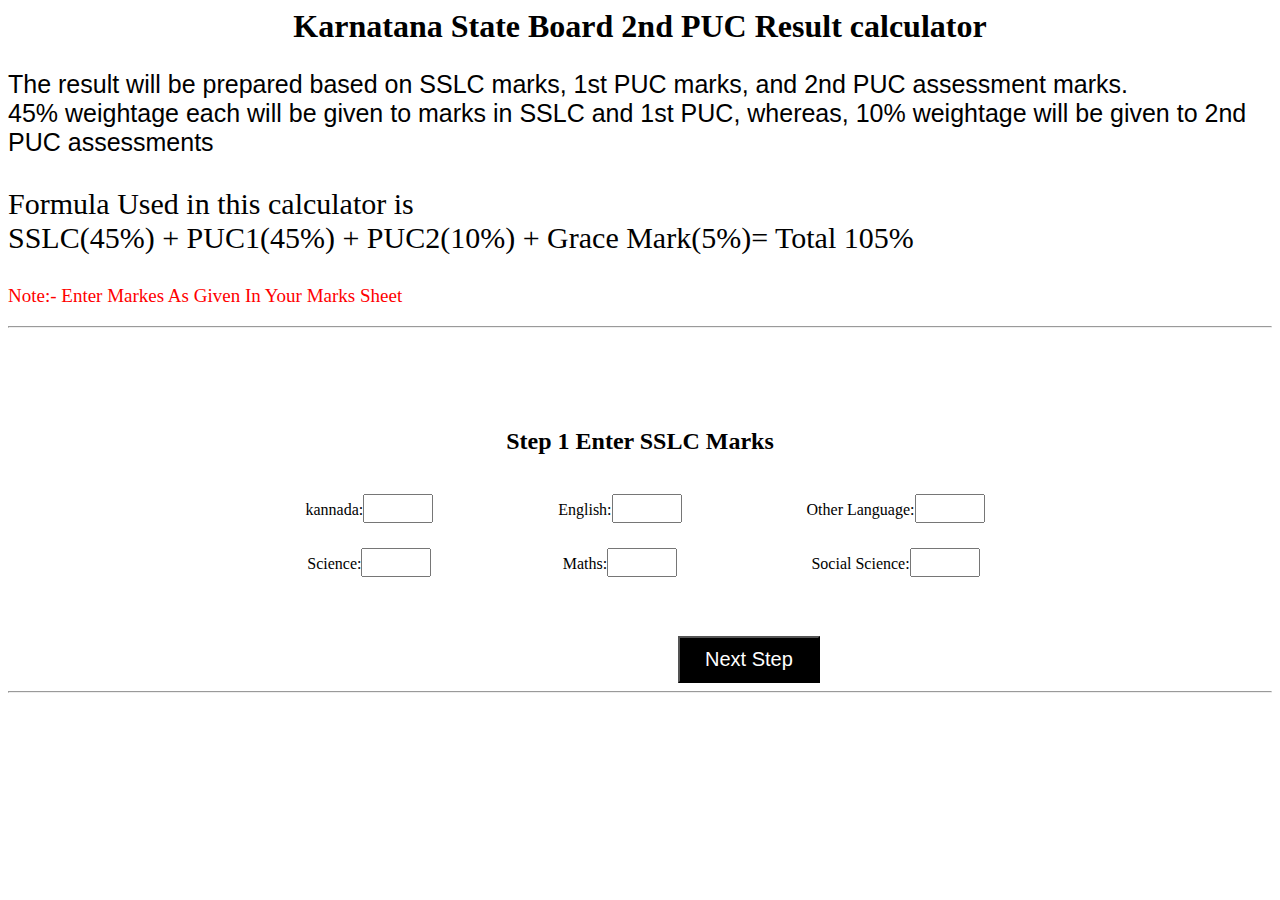
==== index.html @ 1ce71e9f "9.4" ====
<html>
    <title>Karnatana State Board PUC Result calculator</title>
    <head> <link rel="stylesheet" href="index.css"></head>
    <body><h1 style="text-align: center;">Karnatana State Board 2nd PUC Result calculator </h1>
      <p class="p3">The result will be prepared based on SSLC marks, 1st PUC marks, and 2nd PUC assessment marks.<br>
         45% weightage each will be given to marks in SSLC and 1st PUC, whereas, 10% weightage will be given to 2nd PUC assessments<br>
      </p><p class="formula"> Formula Used in this calculator is <br>SSLC(45%) + PUC1(45%) + PUC2(10%) + Grace Mark(5%)= Total 105%</p>
      <p class="note">Note:- Enter Markes As Given In Your Marks Sheet<br></p><hr>
      <div id="div0">
        <h2 class="p1"> Step 1 Enter SSLC Marks</h2>
        
        <form class="form">
           <div> kannada:<input type="number" class="input" id="sslck"></div>
           <div> English:<input type="number" class="input" id="sslce"></div>
           <div>Other Language:<input type="number" class="input" id="sslco"></div>
           <div>Science:<input type="number" class="input" id="sslcs"></div>
           <div>Maths:<input type="number" class="input" id="sslcm"></div>
           <div>Social Science:<input type="number" class="input" id="sslcss"></div>
           
        </form><br>
        <div><a href="#next2"><button class="button" id="next">Next Step </button></a></div>
        </div>
        <hr>
        <div id="div1" hidden>
        <h2 class="p2"> Step 2 Enter PUC1 Marks</h2>
        <form class="form">
            <div>kannada:<input type="number" class="input" id="puck"></div>
           <div>English:<input type="number" class="input" id="puce"></div>
           <div>Physic:<input type="number" class="input" id="pucp"></div>
           <div>Chemistry:<input type="number" class="input" id="pucch"></div>
           <div>Maths:<input type="number" class="input" id="pucm"></div>
           <div>Biology:<input type="number" class="input" id="pucb"></div>
        </form>
        <a href="#done"><button class="button" id="next2">Next Step</button></a>
        <hr></div>
        
        <div id="div2" hidden>
          <p class="note">Note:- PUC 2 Marks Should Be In Range zero(0) to Ten(10)</p>
        <h2 class="p2"> Step 3 Enter PUC2 Internal Marks</h2>
        <form class="form">
          <div>kannada:<input type="number" class="input" min="0" max="10" id="pucck"></div>
          <div>English:<input type="number" class="input" min="0" max="10" id="pucce"></div>
          <div>Physic:<input type="number" class="input" min="0" max="10" id="puccp"></div>
          <div>Chemistry:<input type="number" class="input" min="0" max="10" id="pucc"></div>
          <div>Maths:<input type="number" class="input" min="0" max="10" id="puccm"></div>
          <div>Biology:<input type="number" class="input" min="0" max="10" id="puccb"></div>
        </form>
        <a href="#sump"><button class="button" id="done">Show My Result</button></a>
       <hr> 
      </div>
        <table id="table" hidden>
            <tr>
              <th>Subjects</th>
              <th>10Th Class<br>Max 45 Marks </th>
              <th>11Th class<br> Max 45 Marks</th>
              <th> 10Th + 12Th Marks </th>
              <th>12Th class <br>Max 10 Marks </th>
              <th>Grace Marks</th>
              <th>Total Marks</th>
            </tr>
            <tr>
              <td>Kannada</td>
              <td id="markk10"></td>
              <td id="markk11"></td>
              <td id="sumk"></td>
              <td id="markk12"></td>
              <td id="markkg"></td>
              <td id="totalk"></td>
            </tr>
            <tr>
              <td>English</td>
              <td id="marke10"></td>
              <td id="marke11"></td>
              <td id="sume"></td>
              <td id="marke12"></td>
              <td id="markeg"></td>
              <td id="totale"></td>
            </tr>
            <tr>
              <td>Physic</td>
              <td id="markp10"></td>
              <td id="markp11"></td>
              <td id="sump"></td>
              <td id="markp12"></td>
              <td id="markpg"></td>
              <td id="totalp"></td>
            </tr>
            <tr>
              <td>Chemistry</td>
              <td id="markc10"></td>
              <td id="markc11"></td>
              <td id="sumc"></td>
              <td id="markc12"></td>
              <td id="markcg"></td>
              <td id="totalc"></td>
            </tr>
            <tr>
              <td>Maths</td>
              <td id="markm10"></td>
              <td id="markm11"></td>
              <td id="summ"></td>
              <td id="markm12"></td>
              <td id="markmg"></td>
              <td id="totalm"></td>
            </tr>
            <tr>
              <td>Biology</td>
              <td id="markb10"></td>
              <td id="markb11"></td>
              <td id="sumb"></td>
              <td id="markb12"></td>
              <td id="markbg"></td>
              <td id="totalb"></td>
            </tr>
            <tr>
                <td>Total</td>
                <td id="markt10"></td>
                <td id="markt11"></td>
                <td id="sumt"></td>
                <td id="markt12"></td>
                <td id="marktg"></td>
                <td id="totatk"></td>
            </tr>
            <tr>
                <td>Total Percentage</td>
                <td ></td>
                <td ></td>
                <td ></td>
                <td ></td>
                <td ></td>
                <td id="percentagetotal"></td>
              </tr>
          </table>
          
    <script src="index.js"></script>
    </body>
</html>
---- index.css ----
.p1{
    margin-top: 100px;
    text-align: center;
    
}
@media screen and (max-width:980px) {
    .p1{
        margin-top: 100px;
        text-align: center;
        
    }
}
.p2{
    margin-top: 100px;
    text-align: center;
}
@media screen and (max-width:980px) {
    .p2{
        margin-top: 100px;
        text-align: center;
    }
}
.form{
    margin-top: 39px; 
    display: grid;
    grid-template-columns: auto auto auto;
    margin-left: 260px;
    margin-right: 200px;
    text-align: center;  
}
@media screen and (max-width:980px) {
    .form{
        display: grid;
        grid-template-columns: auto auto auto;
        margin-top: 50px; 
        margin-bottom: 30px;
        margin-left: 100;  
        margin-right: 100px;
        font-size: 20px;
        text-align: center;
       }
    
}
.input{
    margin-bottom: 25px;
    font-size: 20px;
    width: 70px;
    margin-right: 50px;
}
@media screen and (max-width:980px) {
    .input{
        
        margin-bottom: 25px;
        font-size: 30xpx;
        width: 70px;
        margin-right: 50px;
    }
}
table {
    align-self: center;
    margin-left: 15%;
    margin-top: 3%;
    margin-bottom: 10%;
    font-family: arial, sans-serif;
    border-collapse: collapse;
    width: 70%;
    font-size: 30px;
  }
  @media screen and (max-width:980px) {
    table {
        align-self: center;
        margin-left: 8%;
        margin-top: 3%;
        margin-bottom: 10%;
        font-family: arial, sans-serif;
        border-collapse: collapse;
        width: 70%;
        font-size: 30px;
      }
  }
  td, th {
    border: 3px solid #0f0f0f;
    text-align: center;
    padding: 8px;
  }
  
  tr:nth-child(even) {
    background-color: #dddddd;
  }

.button{
    margin-left: 670px;
    background-color: black;
    color: white;
    font-size: 20px;
    padding: 10px 25px;
}
@media screen and (max-width:980px) {
    .button{
        margin-left: 45%;
        background-color: black;
        color: white;
        font-size: 20px;
        padding: 10px 25px;
    }
}

.p3{
    font-family: 'Lucida Sans', 'Lucida Sans Regular', 'Lucida Grande', 'Lucida Sans Unicode', Geneva, Verdana, sans-serif;
    font-size: 25px;

}
@media screen and (max-width:980px) {
    .p3{
        font-family: 'Lucida Sans', 'Lucida Sans Regular', 'Lucida Grande', 'Lucida Sans Unicode', Geneva, Verdana, sans-serif;
        font-size: 14px;
    }
}
.formula{
    font-family: 'Times New Roman', Times, serif;
    font-size: 30px;
}
@media screen and (max-width:980px) {
    .formula{
        font-family: 'Times New Roman', Times, serif;
        font-size: 18px;
    } 
}
.note{
    font-family: 'Times New Roman', Times, serif;
    color: red;
    font-size: 19px;
}
@media screen and (max-width:980px) {
    .note{
        font-family:  'Times New Roman', Times, serif;
        color: red;
    }
}
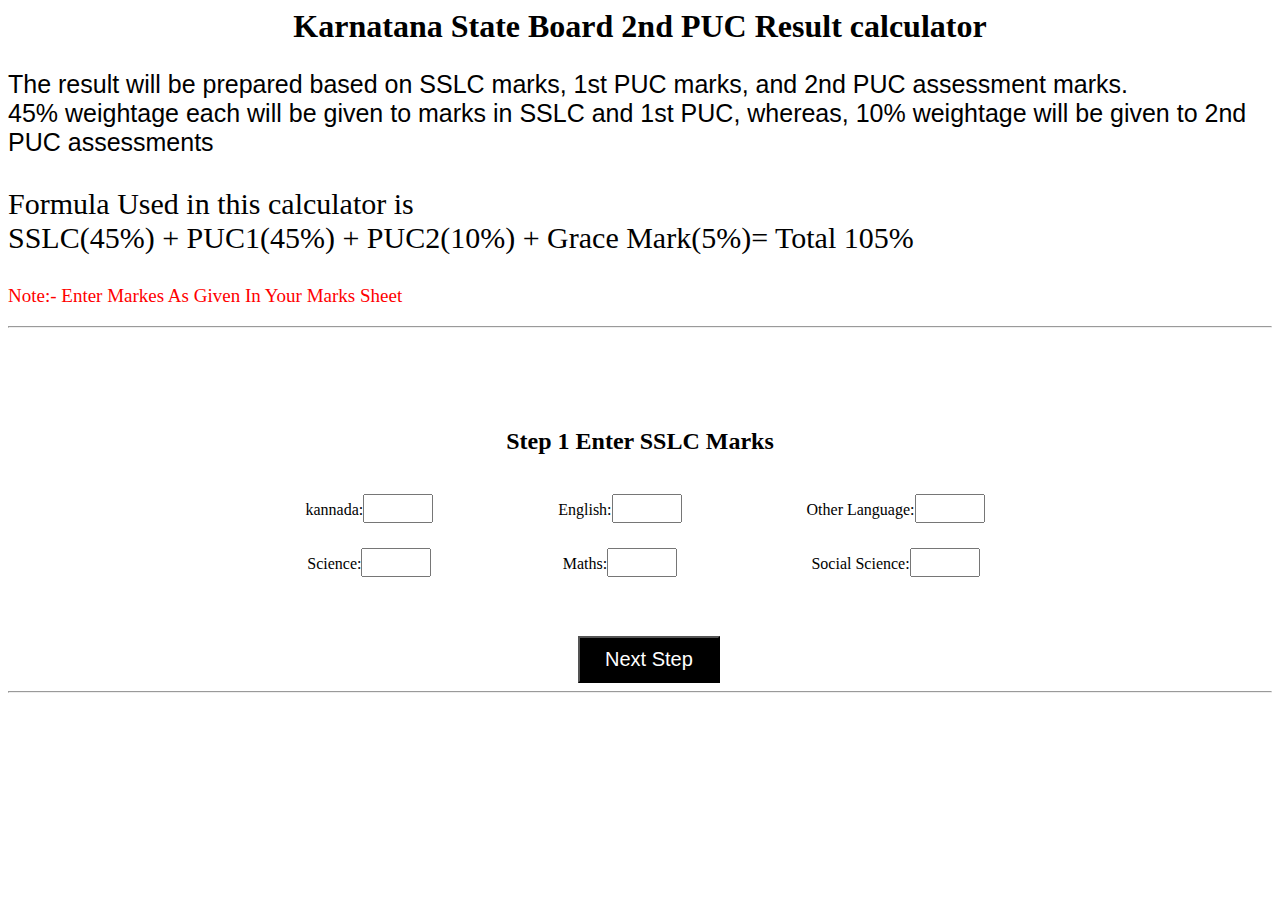
==== commit 004b53ab: "20.1" ====
--- a/index.html
+++ b/index.html
@@ -1,6 +1,13 @@
 <html>
     <title>Karnatana State Board PUC Result calculator</title>
-    <head> <link rel="stylesheet" href="index.css"></head>
+    <head> 
+      <meta name="google-site-verification" content="LFkoHIl-ZTOSSRHC8M7_i793npQLftsyzqAzkURHohA" />
+      <meta name="keywords" content="puc result calculator,puc2 result calculator,12 results,puc results,puc marksheet
+      , puc marksheet,puc marks calculator,2021 karnataka state board marksheet,puc 2021 relult, 2021 puc results,2021 puc marksheet calculator "/>
+      <script type="application/Id+json" src="index.json"></script>
+      <link rel="stylesheet" href="index.css">
+    </head>
+
     <body><h1 style="text-align: center;">Karnatana State Board 2nd PUC Result calculator </h1>
       <p class="p3">The result will be prepared based on SSLC marks, 1st PUC marks, and 2nd PUC assessment marks.<br>
          45% weightage each will be given to marks in SSLC and 1st PUC, whereas, 10% weightage will be given to 2nd PUC assessments<br>
--- a/index.css
+++ b/index.css
@@ -89,7 +89,7 @@
   }
 
 .button{
-    margin-left: 670px;
+    margin-left: 570px;
     background-color: black;
     color: white;
     font-size: 20px;
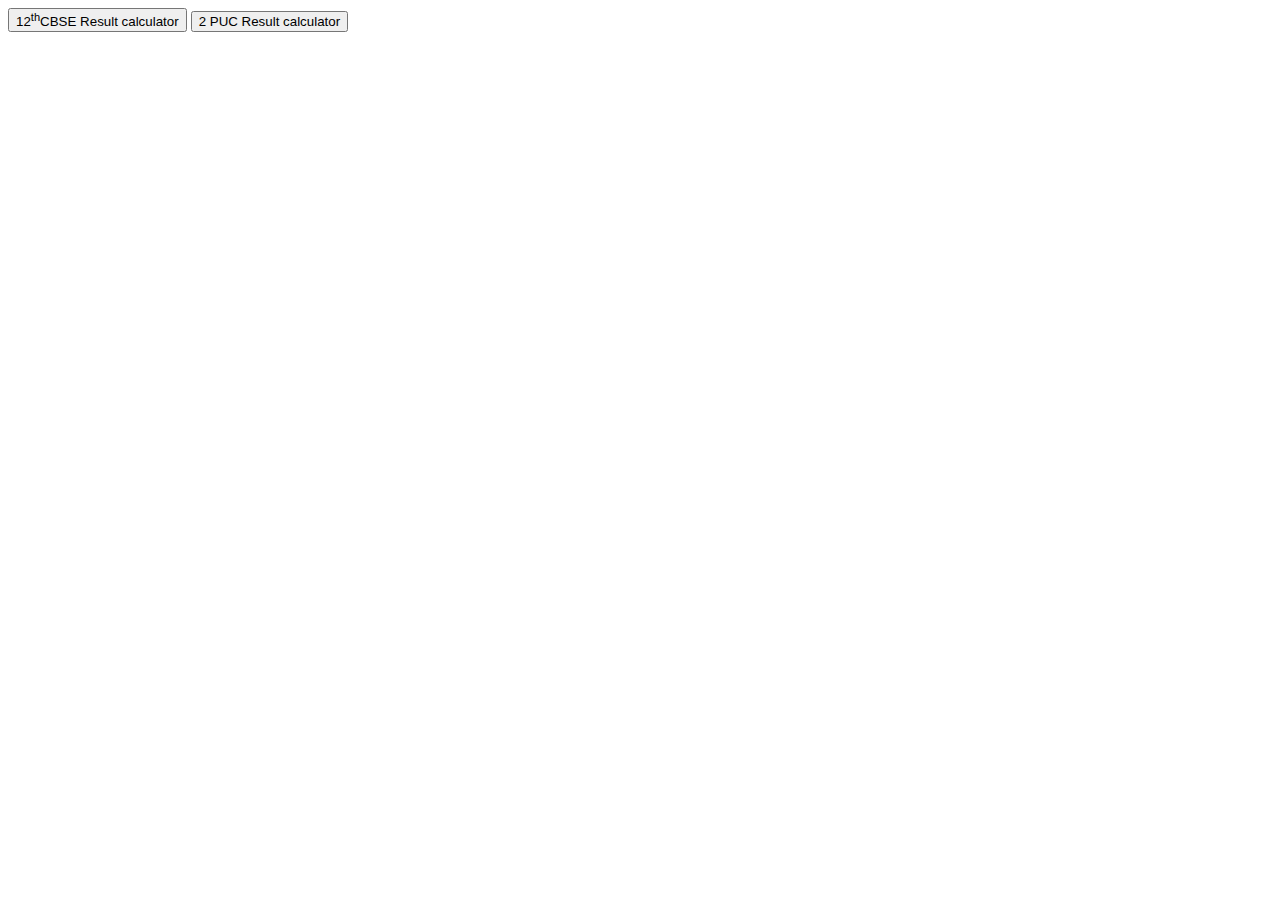
==== commit e2bc98d4: "alot of changes" ====
--- a/index.html
+++ b/index.html
@@ -1,144 +1,24 @@
 <html>
-    <title>Karnatana State Board PUC Result calculator</title>
-    <head> 
-      <meta name="google-site-verification" content="LFkoHIl-ZTOSSRHC8M7_i793npQLftsyzqAzkURHohA" />
-      <meta name="keywords" content="puc result calculator,puc2 result calculator,12 results,puc results,puc marksheet
+    <head>
+        <meta name="google-site-verification" content="LFkoHIl-ZTOSSRHC8M7_i793npQLftsyzqAzkURHohA" />
+      <meta name="keywords" content="12th board exam 2021,puc result,puc result calculator,puc2 result calculator,12 results,puc results,puc marksheet
       , puc marksheet,puc marks calculator,2021 karnataka state board marksheet,puc 2021 relult, 2021 puc results,2021 puc marksheet calculator "/>
-      <script type="application/Id+json" src="index.json"></script>
-      <link rel="stylesheet" href="index.css">
+      <script type="application/Id+json" src="kpuc.json"></script>
+      <!-- Global site tag (gtag.js) - Google Analytics -->
+<script async src="https://www.googletagmanager.com/gtag/js?id=G-9NYS084LE1"></script>
+<script>
+  window.dataLayer = window.dataLayer || [];
+  function gtag(){dataLayer.push(arguments);}
+  gtag('js', new Date());
+
+  gtag('config', 'G-9NYS084LE1');
+</script>
+<title>
+    2021 12<sup>Th</sup> results calculator
+</title>
     </head>
-
-    <body><h1 style="text-align: center;">Karnatana State Board 2nd PUC Result calculator </h1>
-      <p class="p3">The result will be prepared based on SSLC marks, 1st PUC marks, and 2nd PUC assessment marks.<br>
-         45% weightage each will be given to marks in SSLC and 1st PUC, whereas, 10% weightage will be given to 2nd PUC assessments<br>
-      </p><p class="formula"> Formula Used in this calculator is <br>SSLC(45%) + PUC1(45%) + PUC2(10%) + Grace Mark(5%)= Total 105%</p>
-      <p class="note">Note:- Enter Markes As Given In Your Marks Sheet<br></p><hr>
-      <div id="div0">
-        <h2 class="p1"> Step 1 Enter SSLC Marks</h2>
-        
-        <form class="form">
-           <div> kannada:<input type="number" class="input" id="sslck"></div>
-           <div> English:<input type="number" class="input" id="sslce"></div>
-           <div>Other Language:<input type="number" class="input" id="sslco"></div>
-           <div>Science:<input type="number" class="input" id="sslcs"></div>
-           <div>Maths:<input type="number" class="input" id="sslcm"></div>
-           <div>Social Science:<input type="number" class="input" id="sslcss"></div>
-           
-        </form><br>
-        <div><a href="#next2"><button class="button" id="next">Next Step </button></a></div>
-        </div>
-        <hr>
-        <div id="div1" hidden>
-        <h2 class="p2"> Step 2 Enter PUC1 Marks</h2>
-        <form class="form">
-            <div>kannada:<input type="number" class="input" id="puck"></div>
-           <div>English:<input type="number" class="input" id="puce"></div>
-           <div>Physic:<input type="number" class="input" id="pucp"></div>
-           <div>Chemistry:<input type="number" class="input" id="pucch"></div>
-           <div>Maths:<input type="number" class="input" id="pucm"></div>
-           <div>Biology:<input type="number" class="input" id="pucb"></div>
-        </form>
-        <a href="#done"><button class="button" id="next2">Next Step</button></a>
-        <hr></div>
-        
-        <div id="div2" hidden>
-          <p class="note">Note:- PUC 2 Marks Should Be In Range zero(0) to Ten(10)</p>
-        <h2 class="p2"> Step 3 Enter PUC2 Internal Marks</h2>
-        <form class="form">
-          <div>kannada:<input type="number" class="input" min="0" max="10" id="pucck"></div>
-          <div>English:<input type="number" class="input" min="0" max="10" id="pucce"></div>
-          <div>Physic:<input type="number" class="input" min="0" max="10" id="puccp"></div>
-          <div>Chemistry:<input type="number" class="input" min="0" max="10" id="pucc"></div>
-          <div>Maths:<input type="number" class="input" min="0" max="10" id="puccm"></div>
-          <div>Biology:<input type="number" class="input" min="0" max="10" id="puccb"></div>
-        </form>
-        <a href="#sump"><button class="button" id="done">Show My Result</button></a>
-       <hr> 
-      </div>
-        <table id="table" hidden>
-            <tr>
-              <th>Subjects</th>
-              <th>10Th Class<br>Max 45 Marks </th>
-              <th>11Th class<br> Max 45 Marks</th>
-              <th> 10Th + 12Th Marks </th>
-              <th>12Th class <br>Max 10 Marks </th>
-              <th>Grace Marks</th>
-              <th>Total Marks</th>
-            </tr>
-            <tr>
-              <td>Kannada</td>
-              <td id="markk10"></td>
-              <td id="markk11"></td>
-              <td id="sumk"></td>
-              <td id="markk12"></td>
-              <td id="markkg"></td>
-              <td id="totalk"></td>
-            </tr>
-            <tr>
-              <td>English</td>
-              <td id="marke10"></td>
-              <td id="marke11"></td>
-              <td id="sume"></td>
-              <td id="marke12"></td>
-              <td id="markeg"></td>
-              <td id="totale"></td>
-            </tr>
-            <tr>
-              <td>Physic</td>
-              <td id="markp10"></td>
-              <td id="markp11"></td>
-              <td id="sump"></td>
-              <td id="markp12"></td>
-              <td id="markpg"></td>
-              <td id="totalp"></td>
-            </tr>
-            <tr>
-              <td>Chemistry</td>
-              <td id="markc10"></td>
-              <td id="markc11"></td>
-              <td id="sumc"></td>
-              <td id="markc12"></td>
-              <td id="markcg"></td>
-              <td id="totalc"></td>
-            </tr>
-            <tr>
-              <td>Maths</td>
-              <td id="markm10"></td>
-              <td id="markm11"></td>
-              <td id="summ"></td>
-              <td id="markm12"></td>
-              <td id="markmg"></td>
-              <td id="totalm"></td>
-            </tr>
-            <tr>
-              <td>Biology</td>
-              <td id="markb10"></td>
-              <td id="markb11"></td>
-              <td id="sumb"></td>
-              <td id="markb12"></td>
-              <td id="markbg"></td>
-              <td id="totalb"></td>
-            </tr>
-            <tr>
-                <td>Total</td>
-                <td id="markt10"></td>
-                <td id="markt11"></td>
-                <td id="sumt"></td>
-                <td id="markt12"></td>
-                <td id="marktg"></td>
-                <td id="totatk"></td>
-            </tr>
-            <tr>
-                <td>Total Percentage</td>
-                <td ></td>
-                <td ></td>
-                <td ></td>
-                <td ></td>
-                <td ></td>
-                <td id="percentagetotal"></td>
-              </tr>
-          </table>
-          
-    <script src="index.js"></script>
+    <body>
+        <a href="cbse.html"><button>12<sup>th</sup>CBSE Result calculator </button></a>
+        <a href="kpuc.html"><button> 2 PUC Result calculator </button></a>
     </body>
 </html>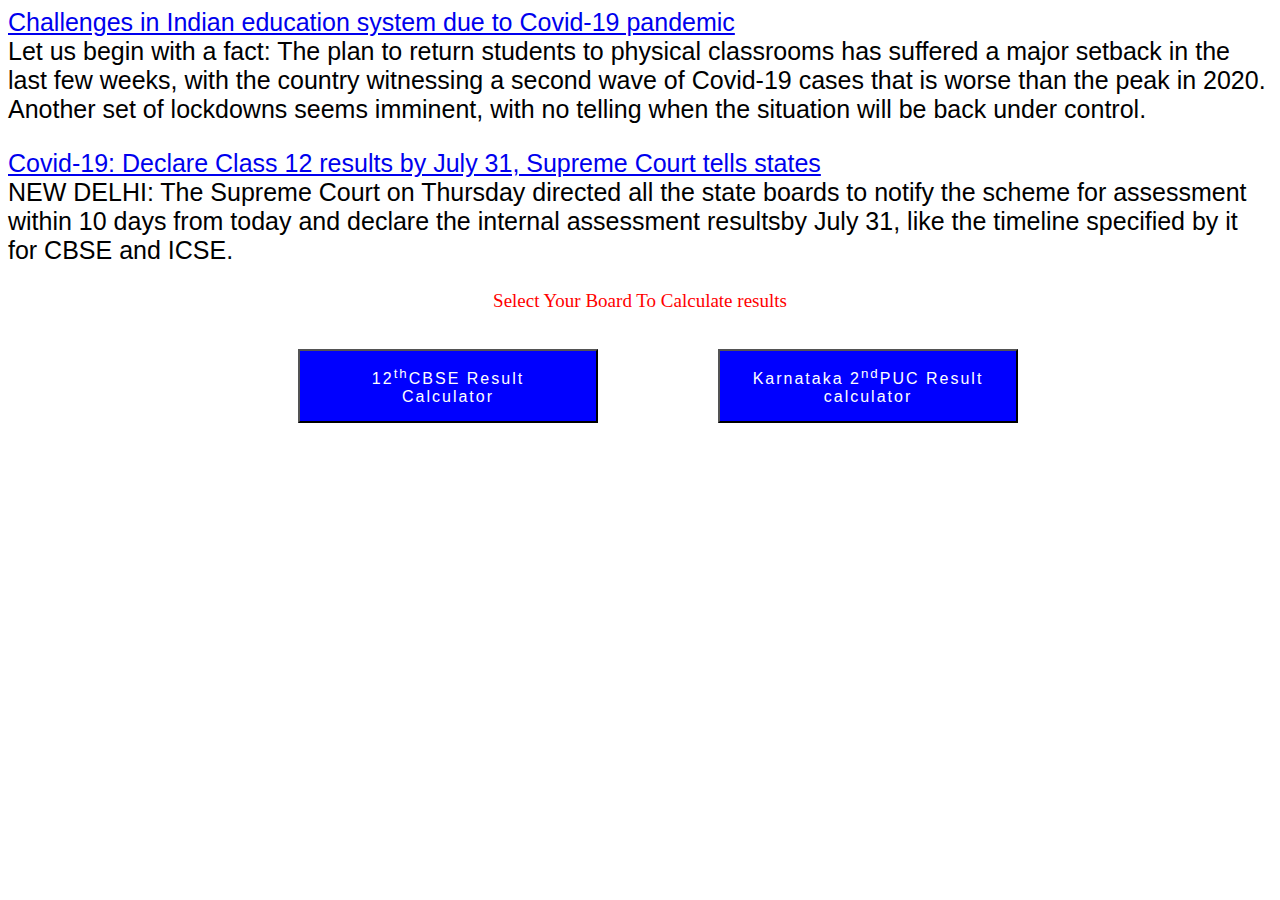
==== commit 4e1a2354: "ghjk" ====
--- a/index.html
+++ b/index.html
@@ -13,12 +13,26 @@
 
   gtag('config', 'G-9NYS084LE1');
 </script>
+<link rel="stylesheet" href="kpuc.css">
+<link rel="stylesheet" href="index.css">
 <title>
     2021 12<sup>Th</sup> results calculator
 </title>
     </head>
     <body>
-        <a href="cbse.html"><button>12<sup>th</sup>CBSE Result calculator </button></a>
-        <a href="kpuc.html"><button> 2 PUC Result calculator </button></a>
+        
+        <p class="p3"><a href="https://www.indiatoday.in/education-today/featurephilia/story/challenges-in-indian-education-system-due-to-covid-19-pandemic-1800822-2021-05-10">Challenges in Indian education system due to Covid-19 pandemic</a><br>Let us begin with a fact: The plan to return students to physical classrooms has suffered a major setback in the last few weeks, with the country witnessing a second wave of Covid-19 cases that is worse than the peak in 2020. Another set of lockdowns seems imminent, with no telling when the situation will be back under control.</p>
+        <p class="p3"><a href="https://timesofindia.indiatimes.com/india/covid-19-declare-class-12-results-by-july-31-supreme-court-tells-states/articleshow/83803372.cms">Covid-19: Declare Class 12 results by July 31, Supreme Court tells states</a><br>NEW DELHI: The Supreme Court on Thursday directed all the state boards to notify the scheme for assessment within 10 days from today and declare the internal assessment resultsby July 31, like the timeline specified by it for CBSE and ICSE.        </p>
+        <p class="note">Select Your Board To Calculate results</p><br>
+        <div class="flex">
+            <div class="child"><button class="button"><a href="cbse.html"style="
+                text-decoration: none;
+                color: white;
+            ">12<sup>th</sup>CBSE Result Calculator</a> </button></div>
+            <div class="child"><button class="button"><a href="kpuc.html"style="
+                text-decoration: none;
+                color: white;
+            ">Karnataka 2<sup>nd</sup>PUC Result calculator </a></button></div>
+            </div>
     </body>
 </html>--- a/kpuc.css
+++ b/kpuc.css
@@ -0,0 +1,141 @@
+.p1{
+    margin-top: 100px;
+    text-align: center;
+    
+}
+@media screen and (max-width:980px) {
+    .p1{
+        margin-top: 100px;
+        text-align: center;
+        
+    }
+}
+.p2{
+    margin-top: 100px;
+    text-align: center;
+}
+@media screen and (max-width:980px) {
+    .p2{
+        margin-top: 100px;
+        text-align: center;
+    }
+}
+.form{
+    margin-top: 39px; 
+    display: grid;
+    grid-template-columns: auto auto auto;
+    margin-left: 260px;
+    margin-right: 200px;
+    text-align: center;  
+}
+@media screen and (max-width:980px) {
+    .form{
+        display: grid;
+        grid-template-columns: auto auto auto;
+        margin-top: 50px; 
+        margin-bottom: 30px;
+        margin-left: 100;  
+        margin-right: 100px;
+        font-size: 20px;
+        text-align: center;
+       }
+    
+}
+.input{
+    margin-bottom: 25px;
+    font-size: 20px;
+    width: 70px;
+    margin-right: 50px;
+}
+@media screen and (max-width:980px) {
+    .input{
+        
+        margin-bottom: 25px;
+        font-size: 30xpx;
+        width: 70px;
+        margin-right: 50px;
+    }
+}
+table {
+    align-self: center;
+    margin-left: 15%;
+    margin-top: 3%;
+    margin-bottom: 10%;
+    font-family: arial, sans-serif;
+    border-collapse: collapse;
+    width: 70%;
+    font-size: 30px;
+  }
+  @media screen and (max-width:980px) {
+    table {
+        align-self: center;
+        margin-left: 8%;
+        margin-top: 3%;
+        margin-bottom: 10%;
+        font-family: arial, sans-serif;
+        border-collapse: collapse;
+        width: 70%;
+        font-size: 30px;
+      }
+  }
+  td, th {
+    border: 3px solid #0f0f0f;
+    text-align: center;
+    padding: 8px;
+  }
+  
+  tr:nth-child(even) {
+    background-color: #dddddd;
+  }
+
+.button{
+    margin-left: 570px;
+    background-color: black;
+    color: white;
+    font-size: 20px;
+    padding: 10px 25px;
+}
+@media screen and (max-width:980px) {
+    .button{
+        margin-left: 45%;
+        background-color: black;
+        color: white;
+        font-size: 20px;
+        padding: 10px 25px;
+    }
+}
+
+.p3{
+    font-family: 'Lucida Sans', 'Lucida Sans Regular', 'Lucida Grande', 'Lucida Sans Unicode', Geneva, Verdana, sans-serif;
+    font-size: 25px;
+
+}
+@media screen and (max-width:980px) {
+    .p3{
+        font-family: 'Lucida Sans', 'Lucida Sans Regular', 'Lucida Grande', 'Lucida Sans Unicode', Geneva, Verdana, sans-serif;
+        font-size: 14px;
+    }
+}
+.formula{
+    font-family: 'Times New Roman', Times, serif;
+    font-size: 30px;
+}
+@media screen and (max-width:980px) {
+    .formula{
+        font-family: 'Times New Roman', Times, serif;
+        font-size: 18px;
+    } 
+}
+.note{
+    font-family: 'Times New Roman', Times, serif;
+    color: red;
+    font-size: 19px;
+    text-align: center;
+}
+@media screen and (max-width:980px) {
+    .note{
+        font-family:  'Times New Roman', Times, serif;
+        color: red;
+        text-align: center;
+    }
+}
--- a/index.css
+++ b/index.css
@@ -0,0 +1,32 @@
+.flex{
+    margin-right: 700px;
+    display: flex;
+    flex-direction: row;
+    margin-left: 200px;
+
+}
+@media screen and (max-width:980px) {
+    .flex{
+        display: flex;
+        flex-direction: row;
+        margin-left: 30px;
+    
+    }
+}
+.child{
+     margin-left: 30px;
+     margin-right: 30px;
+}
+.button{
+    background-color: blue;
+    color: white;
+  padding: 15px 32px;
+  text-align: center;
+  text-decoration: none;
+  display: inline-block;
+  font-size: 16px;
+  letter-spacing: 2px;
+  cursor: pointer;
+  width: 300px;
+  margin-left: 60px;
+}